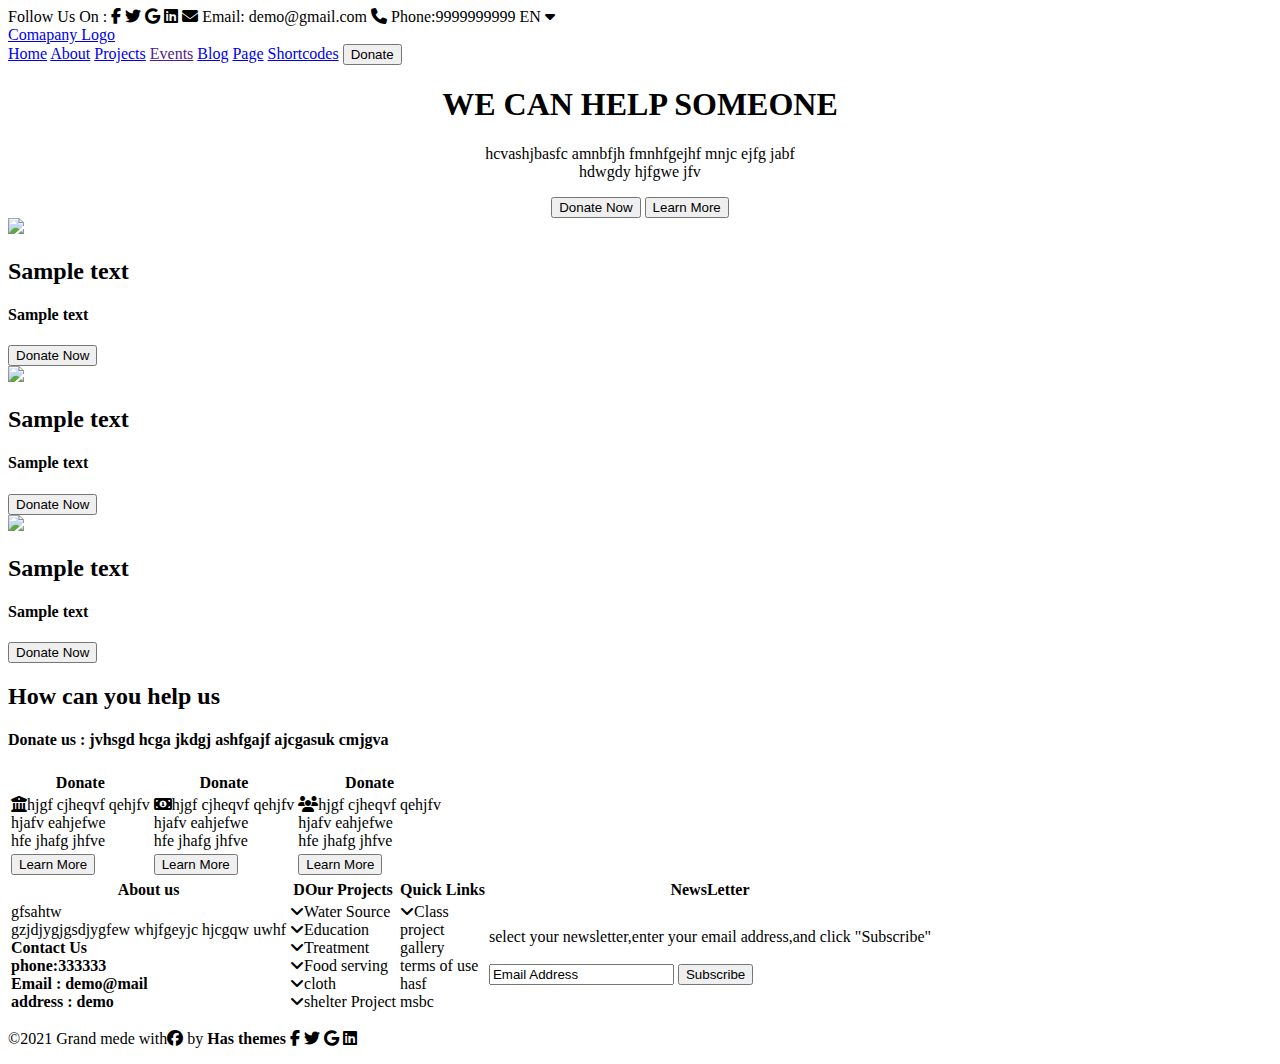
==== Index.html @ 3430ffbb "initial commit" ====
<!DOCTYPE html>
<html lang="en">
<head>
    <title>Assignment</title>
<link rel="stylesheet" type="text/css" href="./css.css">
<link rel="stylesheet" href="https://cdnjs.cloudflare.com/ajax/libs/font-awesome/6.1.1/css/all.min.css">
</head> 
<body>
    <!--header-->
    <div class="header" class="ïnner-navbar">
        Follow Us On : 
        <a><i class="fa-brands fa-facebook-f"></i></a>
        <a><i class="fa-brands fa-twitter"></i></a>
        <a><i class="fa-brands fa-google"></i></a>
        <a><i class="fa-brands fa-linkedin"></i></a>

        <i class="fa-solid fa-envelope"></i> Email: demo@gmail.com
        <i class="fa-solid fa-phone"></i> Phone:9999999999
        EN <i class="fa-solid fa-caret-down"></i>
    </div>
    <div class="navbar">
        <a href="#" class="logo">Comapany Logo</a>
      
        <div class="inner-navbar">
            <a target="_blank" href="#"> Home</a>
            <a target="_blank" href="#"> About</a>
            <a target="_blank" href="#"> Projects</a>
            <a target="_blank" href=""> Events</a>
            <a target="_blank" href="#"> Blog</a>
            <a target="_blank" href="#"> Page</a>
            <a target="_blank" href="#"> Shortcodes</a>
            <a><button type="submit">Donate</button></a>
   
        </div>
    </div>

    <!--Intro-->
    <div class="size" id="background-image">
        <center>
         <div id="content">
         <h1> WE CAN HELP SOMEONE </h1>
         <p> hcvashjbasfc  amnbfjh fmnhfgejhf mnjc ejfg jabf<br>hdwgdy hjfgwe jfv</p>
         <a><button type="link">Donate Now</button></a>
         <a><button type="link">Learn More</button></a>
         </div>
        </center>
     </div>
     </div>

     <!--our causes-->
     <div id="shop"> 
                 
        <div>
        
        <div class="thumbnail" > 
        
                            <img src="./images/Cause 3.jpg" id="image">
        
                            <h2 id="h2"> Sample text </h2><h4 id="h4">Sample text </h4>
                            <a><button type="link">Donate Now</button></a>
        
          </div>
        
         <div class="thumbnail">
                            <img src="./images/Cause 1.jpg"  id="image">
        
                             <h2 id="h2">Sample text </h2><h4 id="h4">Sample text</h4>
                             <a><button type="link">Donate Now</button></a>
        
         </div>
        
         <div class="thumbnail">
                            <img src="./images/Cause 2.jpg" id="image">
        
                             <h2 id="h2"> Sample text </h2><h4 id="h4">Sample text</h4>
                             <a><button type="link">Donate Now</button></a>
                </div></div></div>

                <!--help us -->
                <div class="bg">
                    <h2>How can you help us</h2>
                    <h4> Donate us : jvhsgd hcga jkdgj ashfgajf ajcgasuk cmjgva</h4>
                    
               
                <table>
                    <tr>
                        <th>
                            Donate
                        </th>
                        <th>
                            Donate
                        </th>
                        <th>
                            Donate
                        </th>
                    </tr>
                    <tr>
                        <td><i class="fa-solid fa-building-columns"></i>hjgf cjheqvf qehjfv <br>hjafv eahjefwe<br> hfe jhafg jhfve </td>
                        <td><i class="fa-solid fa-money-bill-1"></i>hjgf cjheqvf qehjfv <br>hjafv eahjefwe <br>hfe jhafg jhfve </td>
                        <td><i class="fa-solid fa-users"></i>hjgf cjheqvf qehjfv<br> hjafv eahjefwe <br>hfe jhafg jhfve </td>
                    </tr>
                    <tr>
                        <td>
                            <button>Learn More</button>
                        </td>
                        <td>
                            <button>Learn More</button>
                        </td>
                        <td>
                            <button>Learn More</button>
                        </td>
                    </tr>
                    
                </table>
            </div>

                <!--footer-->
                <div class="bg">
            
                    <table>
                        <tr>
                            <th>
                                About us 
                            </th>
                            <th>
                                DOur Projects 
                            </th>
                            <th>
                                Quick Links
                            </th>
                            <th>
                                NewsLetter
                            </th>
                        </tr>
                        <tr>
                            <td>gfsahtw <br>gzjdjygjgsdjygfew whjfgeyjc hjcgqw uwhf <br><b>Contact Us<br>phone:333333  <br>Email : demo@mail <br> address : demo</b> </td>
                            <td><i class="fa-solid fa-angle-down"></i>Water Source<br><i class="fa-solid fa-angle-down"></i>Education<br><i class="fa-solid fa-angle-down"></i>Treatment<br><i class="fa-solid fa-angle-down"></i>Food serving <br><i class="fa-solid fa-angle-down"></i>cloth<br><i class="fa-solid fa-angle-down"></i>shelter Project </td>
                            <td><i class="fa-solid fa-angle-down"></i>Class<br>project<br>gallery<br>terms of use <br>hasf<br>msbc</td>
                            <td>select your newsletter,enter your email address,and click "Subscribe"<br><br><input type="text" value="Email Address">
                                <input type="submit" value="Subscribe" id="subscribe"></td>
                        </tr>
                        
                        
                    </table>
                </div>

                <footer class="footer">
                    <div class="container">
                   <p>©2021 Grand mede with<i class="fa-brands fa-facebook"></i> by <b>Has themes</b>
                   <a class="right"><i class="fa-brands fa-facebook-f"></i></a>
                    <a><i class="fa-brands fa-twitter"></i></a>
                    <a><i class="fa-brands fa-google"></i></a>
                    <a><i class="fa-brands fa-linkedin"></i></a></p>
                    </div>
                </footer>
</body>
</html>
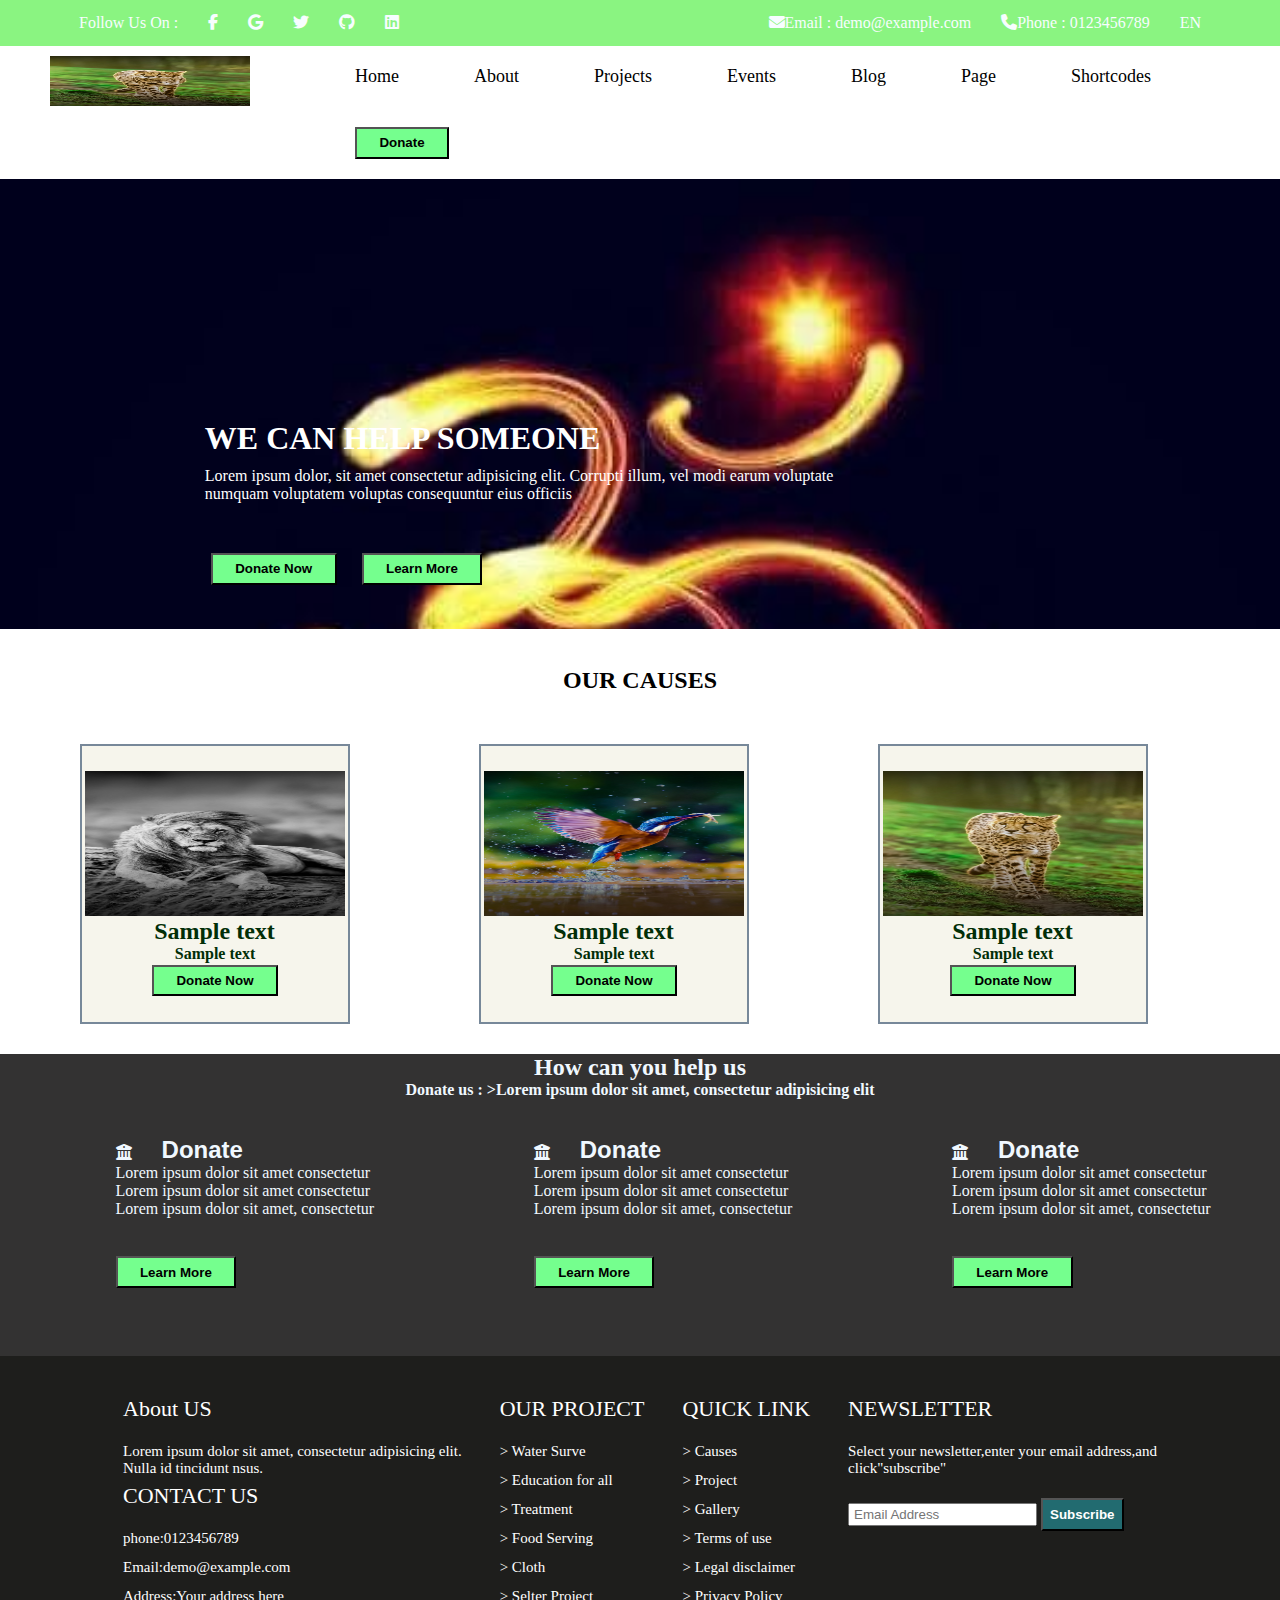
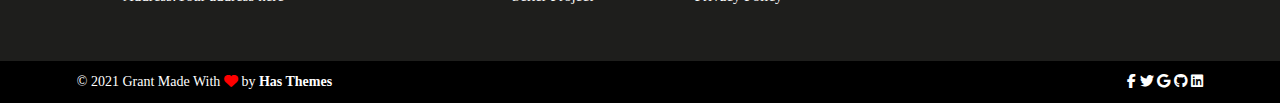
==== commit df519519: "some changes in stylesheet" ====
--- a/Index.html
+++ b/Index.html
@@ -1,55 +1,64 @@
-<!DOCTYPE html>
-<html lang="en">
-<head>
-    <title>Assignment</title>
-<link rel="stylesheet" type="text/css" href="./css.css">
-<link rel="stylesheet" href="https://cdnjs.cloudflare.com/ajax/libs/font-awesome/6.1.1/css/all.min.css">
-</head> 
-<body>
-    <!--header-->
-    <div class="header" class="ïnner-navbar">
-        Follow Us On : 
-        <a><i class="fa-brands fa-facebook-f"></i></a>
-        <a><i class="fa-brands fa-twitter"></i></a>
-        <a><i class="fa-brands fa-google"></i></a>
-        <a><i class="fa-brands fa-linkedin"></i></a>
+<html>
+    <head>
+        <title>GRANT FOUNDATION</title>
+        <link rel="stylesheet" href="./css.css">
+        <link rel="stylesheet" href="https://cdnjs.cloudflare.com/ajax/libs/font-awesome/6.1.1/css/all.min.css">
+    </head>
+    <body>
+        <header class="header">
+            <!--First Navbar-->
+            <nav class="first">
+                <div class="icons">          
+                    <p><b>Follow Us On :</b></p>
+                        <p><i class="fab fa-facebook-f"></i></p>
+                        <p><i class="fab fa-google"></i></p>
+                        <p><i class="fab fa-twitter"></i></p>
+                        <p><i class="fab fa-github"></i></p>
+                        <p><i class="fab fa-linkedin"></i></p>
+                    
+                </div> 
+                <div class="icons"> 
+                    <p><i class="fa-solid fa-envelope"></i>Email : demo@example.com</p>
+                    <p><i class="fa-solid fa-phone"></i>Phone : 0123456789</p>
+                    <p>EN</p>
+                </div> 
+            </nav>
+            <!--Second Navbar-->
+            <div class="navbar">
+                
+                <a><img src="./images/Cause 2.jpg" class="logo" style="height: 50px; width: 200px; padding: 0px 40px;"></a>
+              
+                <div class="inner-navbar">
+                    <a target="_blank" href="#"> Home</a>
+                    <a target="_blank" href="#"> About</a>
+                    <a target="_blank" href="#"> Projects</a>
+                    <a target="_blank" href=""> Events</a>
+                    <a target="_blank" href="#"> Blog</a>
+                    <a target="_blank" href="#"> Page</a>
+                    <a target="_blank" href="#"> Shortcodes</a>
+                    <a><button type="submit">Donate</button></a>
+           
+                </div>
+            </div>
+        </header>
 
-        <i class="fa-solid fa-envelope"></i> Email: demo@gmail.com
-        <i class="fa-solid fa-phone"></i> Phone:9999999999
-        EN <i class="fa-solid fa-caret-down"></i>
-    </div>
-    <div class="navbar">
-        <a href="#" class="logo">Comapany Logo</a>
-      
-        <div class="inner-navbar">
-            <a target="_blank" href="#"> Home</a>
-            <a target="_blank" href="#"> About</a>
-            <a target="_blank" href="#"> Projects</a>
-            <a target="_blank" href=""> Events</a>
-            <a target="_blank" href="#"> Blog</a>
-            <a target="_blank" href="#"> Page</a>
-            <a target="_blank" href="#"> Shortcodes</a>
-            <a><button type="submit">Donate</button></a>
-   
-        </div>
-    </div>
-
-    <!--Intro-->
+        <!--Intro-->
     <div class="size" id="background-image">
-        <center>
+        
          <div id="content">
          <h1> WE CAN HELP SOMEONE </h1>
-         <p> hcvashjbasfc  amnbfjh fmnhfgejhf mnjc ejfg jabf<br>hdwgdy hjfgwe jfv</p>
-         <a><button type="link">Donate Now</button></a>
-         <a><button type="link">Learn More</button></a>
+         <p> Lorem ipsum dolor, sit amet consectetur adipisicing elit. Corrupti illum, vel modi earum voluptate <br> numquam voluptatem voluptas consequuntur eius officiis</p>
+         <a><button>Donate Now</button></a>
+         <a><button>Learn More</button></a>
          </div>
-        </center>
+        
      </div>
      </div>
 
+
      <!--our causes-->
      <div id="shop"> 
-                 
+               <h2 style="text-align: center; padding-top: 1cm; ;">OUR CAUSES</h2>  
         <div>
         
         <div class="thumbnail" > 
@@ -77,81 +86,89 @@
                 </div></div></div>
 
                 <!--help us -->
-                <div class="bg">
-                    <h2>How can you help us</h2>
-                    <h4> Donate us : jvhsgd hcga jkdgj ashfgajf ajcgasuk cmjgva</h4>
-                    
-               
-                <table>
-                    <tr>
-                        <th>
-                            Donate
-                        </th>
-                        <th>
-                            Donate
-                        </th>
-                        <th>
-                            Donate
-                        </th>
-                    </tr>
-                    <tr>
-                        <td><i class="fa-solid fa-building-columns"></i>hjgf cjheqvf qehjfv <br>hjafv eahjefwe<br> hfe jhafg jhfve </td>
-                        <td><i class="fa-solid fa-money-bill-1"></i>hjgf cjheqvf qehjfv <br>hjafv eahjefwe <br>hfe jhafg jhfve </td>
-                        <td><i class="fa-solid fa-users"></i>hjgf cjheqvf qehjfv<br> hjafv eahjefwe <br>hfe jhafg jhfve </td>
-                    </tr>
-                    <tr>
-                        <td>
-                            <button>Learn More</button>
-                        </td>
-                        <td>
-                            <button>Learn More</button>
-                        </td>
-                        <td>
-                            <button>Learn More</button>
-                        </td>
-                    </tr>
-                    
-                </table>
-            </div>
+                <div style="background-color:rgba(27, 26, 26, 0.896); color:aliceblue; height:8cm; width:100%">
+                    <div class="help">
+                        <h2>How can you help us</h2>
+                        <h4 style="margin-bottom: 1cm"> Donate us : >Lorem ipsum dolor sit amet, consectetur adipisicing elit</h4>
+                    </div>
+                    <div class="container">
+                        <div id="icons"><i class="fa-solid fa-building-columns"></i><b style="text-align:center;  font-weight: bolder; font-size: 3ch; font-family:sans-serif; padding-left: 30px;">Donate</b></div>
+                        <div>Lorem ipsum dolor sit amet consectetur<br>Lorem ipsum dolor sit amet consectetur<br>Lorem ipsum dolor sit amet, consectetur</div>
+                        <button style="margin-top:1cm;">Learn More</button>
+                    </div>
+                    <div class="container">
+                        <div id="icons"><i class="fa-solid fa-building-columns"></i><b style="text-align:center;  font-weight: bolder; font-size: 3ch; font-family:sans-serif; padding-left: 30px;">Donate</b></div>
+                        <div>Lorem ipsum dolor sit amet consectetur<br>Lorem ipsum dolor sit amet consectetur<br>Lorem ipsum dolor sit amet, consectetur</div>
+                        <button style="margin-top:1cm;">Learn More</button>
+                    </div>
+                    <div class="container">
+                        <div id="icons"><i class="fa-solid fa-building-columns"></i><b style="text-align:center;  font-weight: bolder; font-size: 3ch; font-family:sans-serif; padding-left: 30px;">Donate</b></div>
+                        <div>Lorem ipsum dolor sit amet consectetur<br>Lorem ipsum dolor sit amet consectetur<br>Lorem ipsum dolor sit amet, consectetur</div>
+                        <button style="margin-top:1cm;">Learn More</button>
+                        
+                    </div>
+                   
+                </div>
+                
 
-                <!--footer-->
-                <div class="bg">
-            
-                    <table>
-                        <tr>
-                            <th>
-                                About us 
-                            </th>
-                            <th>
-                                DOur Projects 
-                            </th>
-                            <th>
-                                Quick Links
-                            </th>
-                            <th>
-                                NewsLetter
-                            </th>
-                        </tr>
-                        <tr>
-                            <td>gfsahtw <br>gzjdjygjgsdjygfew whjfgeyjc hjcgqw uwhf <br><b>Contact Us<br>phone:333333  <br>Email : demo@mail <br> address : demo</b> </td>
-                            <td><i class="fa-solid fa-angle-down"></i>Water Source<br><i class="fa-solid fa-angle-down"></i>Education<br><i class="fa-solid fa-angle-down"></i>Treatment<br><i class="fa-solid fa-angle-down"></i>Food serving <br><i class="fa-solid fa-angle-down"></i>cloth<br><i class="fa-solid fa-angle-down"></i>shelter Project </td>
-                            <td><i class="fa-solid fa-angle-down"></i>Class<br>project<br>gallery<br>terms of use <br>hasf<br>msbc</td>
-                            <td>select your newsletter,enter your email address,and click "Subscribe"<br><br><input type="text" value="Email Address">
-                                <input type="submit" value="Subscribe" id="subscribe"></td>
-                        </tr>
+
+            <!--Footer-->
+            <footer>
+                <div class="footer">
+                    <div class="footer-content">
+                        <div >
+                            <h3 > About US</h3>
+                            <p>Lorem ipsum dolor sit amet, consectetur adipisicing elit. <br>Nulla id tincidunt nsus.</p>
+                        </div> 
+                        <div >
+                            <h3>CONTACT US</h3>
+                            <p>phone:0123456789</p>  
+                            <p>Email:demo@example.com</p>
+                            <p>Address:Your address here</p>
+                        </div>
+                    </div>
+                    <div class="footer-content">
+                        <h3> OUR PROJECT</h3>
+                        <p>> Water Surve</p>
+                        <p>> Education for all</p>
+                        <p>> Treatment</p>
+                        <p>> Food Serving</p>
+                        <p>> Cloth</p>
+                        <p>> Selter Project</p>
+                    </div>
+                    <div class="footer-content">
+                        <h3 >QUICK LINK </h3>
+                        <p>> Causes</p>
+                        <p>> Project</p>
+                        <p>> Gallery</p>
+                        <p>> Terms of use</p>
+                        <p>> Legal disclaimer</p>
+                        <p>> Privacy Policy</p>
+                    </div>
+                    <div class="footer-content newsletter">
+                        <h3 >NEWSLETTER</h3>
+                        <p>Select your newsletter,enter your email address,and <br> click"subscribe"</p>
+                        <div >
+                            <input type="email" id="form" placeholder="Email Address">
                         
-                        
-                    </table>
+                        <button class="btn1">
+                            Subscribe
+                         </button>
+                        </div>
+                    </div>
                 </div>
-
-                <footer class="footer">
-                    <div class="container">
-                   <p>©2021 Grand mede with<i class="fa-brands fa-facebook"></i> by <b>Has themes</b>
-                   <a class="right"><i class="fa-brands fa-facebook-f"></i></a>
-                    <a><i class="fa-brands fa-twitter"></i></a>
-                    <a><i class="fa-brands fa-google"></i></a>
-                    <a><i class="fa-brands fa-linkedin"></i></a></p>
+                <div class="copyright">
+                    <div>
+                        © 2021 Grant Made With <i class="fa-solid fa-heart"></i> by  <b>Has Themes</b> 
                     </div>
-                </footer>
-</body>
-</html>+                    <div style="justify-content:space-between">
+                        <i class="fab fa-facebook-f"></i>
+                        <i class="fab fa-twitter"></i>
+                        <i class="fab fa-google"></i>
+                        <i class="fab fa-github"></i>
+                        <i class="fab fa-linkedin"></i>
+                    </div>
+                </div>
+            </footer>
+    </body>
+    </html>--- a/css.css
+++ b/css.css
@@ -0,0 +1,217 @@
+*{
+    padding: 0%;
+    margin: 0%;
+ }
+ /*First navbar*/
+.header{
+height: 110px;
+width: 100%;
+color: #f7fdff;
+}
+.first{
+height: 40px;
+background-color: rgb(138, 244, 129);
+font-weight: lighter;
+display: flex;
+justify-content: space-between;
+padding: 3px 5%;
+align-items: center;
+}
+.icons{
+    display: flex;
+    
+}
+.icons p{
+    padding: 0px 15px;
+}
+
+/*second navbar*/
+navbar
+{
+        background-color:white;
+        overflow: hidden;
+        padding: 1px 1px;
+        
+      }
+
+      .navbar a {
+        float: left;
+        color: black;
+        text-align: center;
+        padding: 10px;
+        text-decoration: none;
+        font-size: 18px;
+
+      }
+
+      .navbar a.logo {
+        font-size: 25px;
+        font-weight: bold;
+      }
+
+      .navbar a:hover {
+        background-color: rgba(57, 255, 54, 0.594);
+        color: black;
+      }
+      
+      button:hover {
+        background-color: rgba(57, 255, 54, 0.594);
+        color: black;
+      }
+.inner-navbar
+{
+    align-items: center;
+}
+
+.inner-navbar a{
+    margin-left: 35px;
+    padding: 20px;
+}
+
+button {
+  background: rgb(117, 255, 142);
+  font-weight: 600;
+  padding: 0.4rem 1.4rem;
+  
+}
+
+/*intro*/
+.size
+{
+    height: 350px;
+    width: 650px;
+}
+#background-image
+{
+    background-image: url("./images/intro.jpg");
+    background-size: Cover;
+    height: 450px;
+    overflow: hidden;
+    width: 100%;
+    color: #fff;
+  }
+  #content
+  {
+      margin-top: 150px;
+      position: absolute;
+      top: 30%;
+      left: 16%;
+  }
+#content p{
+    margin-top: 10px;
+    margin-bottom: 50px;
+}
+#content a{
+    padding: 4px 6px;
+    margin-right: 9px;
+    margin-top: 8px;
+}
+/*our causes*/
+
+#h2{
+    
+    font-weight:bold;
+    padding:2px 3px 0px 2px;
+    margin-top:0px;
+    }
+    
+    #h4{
+    
+    padding:0px 0px 0px 0px;
+    margin-top:0px;
+    margin-bottom: 2px;
+    }
+    
+    
+    #image{
+    height:145px;
+    width:260px;
+    background-size: cover;
+    margin-bottom: 0px;
+    margin-top: 0px;
+    }
+    
+    .thumbnail {
+        align-content: center;
+        display: inline-block;
+        height: 270px;
+        width:  260px;
+        padding: 3px;
+        margin-top: 50px;
+        margin-left: 80px;
+        margin-right: 45px;
+        margin-bottom: 30px;
+        background-color: rgba(245, 244, 234, 0.884);
+        border: 2px solid lightslategray;
+        text-align: center;
+        color: rgb(1, 46, 7);
+    
+    }
+
+/*help us*/
+
+.help {
+    text-align: center;
+}
+
+.container {
+    display: inline-block;
+    padding: 0px 40px;
+    margin-left: 2cm;
+    
+}
+#icons{
+align-items: center;
+}
+
+/*Footer*/
+.footer{
+    padding: 40px 123px;
+    background-color: #1e1e1c;
+    color: white;
+    display: flex;
+    justify-content: space-between;
+}
+.footer-content{
+    margin-bottom: 10px;
+}
+.footer-content h3{
+    margin-bottom: 15px;
+    font-weight: 300;
+    font-size: 22px;
+}
+.footer-content p{
+    font-size: 15px;
+    font-weight: normal;
+    padding: 6px 0px;
+}
+div input{
+    margin-top: 20px;
+    padding: 2px 4px;
+}
+.btn1{
+        background-color: rgb(34, 107, 112);
+        padding: 7px 7px;
+        color: white;
+        
+}
+#subscribe {
+    border: none;
+    background-color: #26211f;
+    color: white;
+    font-size: 8px;
+    margin: 4px -4px;
+    padding: 6px 10px;
+    
+    }
+.copyright{
+    display: flex;
+    justify-content: space-between;
+    background-color: black;
+    color: #fff;
+    padding: 1% 6%;
+    font-size: 14px;  
+}
+.fa-heart{
+    color: red;
+}